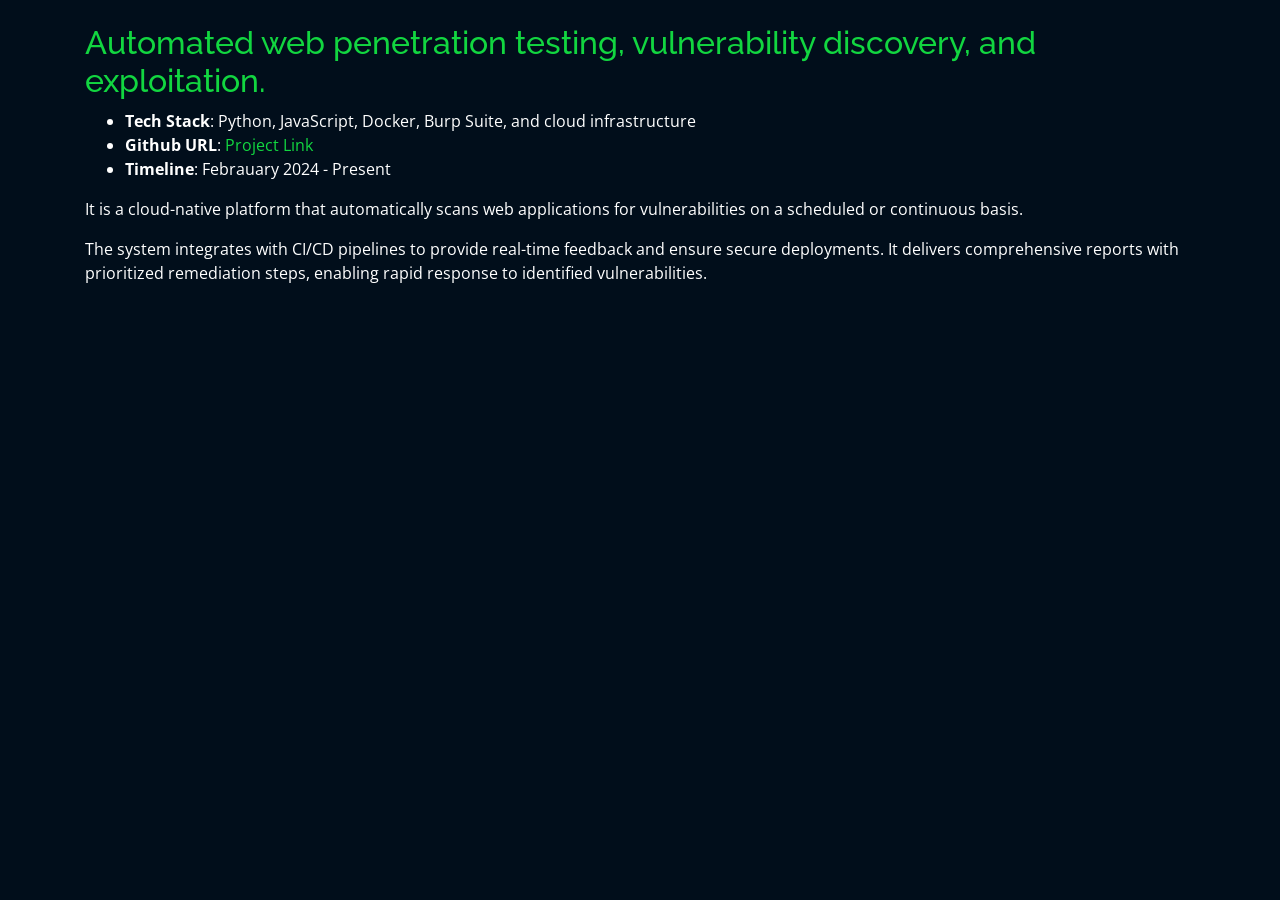
==== projects/Automated web penetration testing, vulnerability discovery, and exploitation..html @ 711ba6f4 "Initial commit - Uploading my project" ====
<html lang="en"><head>
  <meta charset="utf-8">
  <meta content="width=device-width, initial-scale=1.0" name="viewport">

  <title>Personal Blog</title>
  <meta content="" name="descriptison">
  <meta content="" name="keywords">

  <!-- Favicons -->
  <link href="../assets/img/favicon.png" rel="icon">
  <link href="../assets/img/apple-touch-icon.png" rel="apple-touch-icon">

  <!-- Google Fonts -->
  <link href="https://fonts.googleapis.com/css?family=Open+Sans:300,300i,400,400i,600,600i,700,700i|Raleway:300,300i,400,400i,500,500i,600,600i,700,700i|Poppins:300,300i,400,400i,500,500i,600,600i,700,700i" rel="stylesheet">

  <!-- Vendor CSS Files -->
  <link href="../assets/vendor/bootstrap/css/bootstrap.min.css" rel="stylesheet">
  <link href="../assets/vendor/icofont/icofont.min.css" rel="stylesheet">
  <link href="../assets/vendor/remixicon/remixicon.css" rel="stylesheet">
  <link href="../assets/vendor/owl.carousel/assets/owl.carousel.min.css" rel="stylesheet">
  <link href="../assets/vendor/boxicons/css/boxicons.min.css" rel="stylesheet">
  <link href="../assets/vendor/venobox/venobox.css" rel="stylesheet">

  <!-- Template Main CSS File -->
  <link href="../assets/css/style.css" rel="stylesheet">

  <!-- =======================================================
  * Template Name: Personal - v2.2.0
  * Template URL: https://bootstrapmade.com/personal-free-resume-bootstrap-template/
  * Author: BootstrapMade.com
  * License: https://bootstrapmade.com/license/
  ======================================================== -->
</head>

<body data-gr-c-s-loaded="true">

<!-- ======= Portfolio Details ======= -->
  <main id="main">
    <div id="portfolio-details" class="portfolio-details">
      <div class="container">

        <div class="row">

          <div class="col-lg-12 portfolio-info">
            <br>
            <h2 style="color:#12d640">Automated web penetration testing, vulnerability discovery, and exploitation.            </h2>

            <ul>
              <li><strong>Tech Stack</strong>: Python, JavaScript, Docker, Burp Suite, and cloud infrastructure</li>
              <li><strong>Github URL</strong>: <a href="https://github.com/Saiber239/web-app-penetration-testing" target="_blank">Project Link</a></li>
              <li><strong>Timeline</strong>: Febrauary 2024 - Present</li>
            </ul>

            <p>
              It is a cloud-native platform that automatically scans web applications for vulnerabilities on a scheduled or continuous basis.
            </p>
              <p>
                The system integrates with CI/CD pipelines to provide real-time feedback and ensure secure deployments. It delivers comprehensive reports with prioritized remediation steps, enabling rapid response to identified vulnerabilities.
              </p>
          </div>

        </div>

      </div>
    </div><!-- End Portfolio Details -->
  </main><!-- End #main -->

 <!-- Vendor JS Files -->
  <script async="" src="//www.google-analytics.com/analytics.js"></script><script src="assets/vendor/jquery/jquery.min.js"></script>
  <script src="../assets/vendor/bootstrap/js/bootstrap.bundle.min.js"></script>
  <script src="../assets/vendor/jquery.easing/jquery.easing.min.js"></script>
  <script src="../assets/vendor/php-email-form/validate.js"></script>
  <script src="../assets/vendor/waypoints/jquery.waypoints.min.js"></script>
  <script src="../assets/vendor/counterup/counterup.min.js"></script>
  <script src="../assets/vendor/owl.carousel/owl.carousel.min.js"></script>
  <script src="../assets/vendor/isotope-layout/isotope.pkgd.min.js"></script>
  <script src="../assets/vendor/venobox/venobox.min.js"></script>

  <!-- Template Main JS File -->
  <script src="../assets/js/main.js"></script>

  <script>if( window.self == window.top ) { (function(i,s,o,g,r,a,m){i['GoogleAnalyticsObject']=r;i[r]=i[r]||function(){ (i[r].q=i[r].q||[]).push(arguments)},i[r].l=1*new Date();a=s.createElement(o), m=s.getElementsByTagName(o)[0];a.async=1;a.src=g;m.parentNode.insertBefore(a,m) })(window,document,'script','//www.google-analytics.com/analytics.js','ga'); ga('create', 'UA-55234356-4', 'auto'); ga('send', 'pageview'); } </script>

</body>
</html>
---- assets/css/style.css ----
/**
* Template Name: Personal - v2.1.0
* Template URL: https://bootstrapmade.com/personal-free-resume-bootstrap-template/
* Author: BootstrapMade.com
* License: https://bootstrapmade.com/license/
*/

/*--------------------------------------------------------------
# General
--------------------------------------------------------------*/
body {
  font-family: "Open Sans", sans-serif;
  color: #fff;
  position: relative;
  background: transparent;
}

body::before {
  content: "";
  position: fixed;
  background: #010e1b;
  background-size: cover;
  left: 0;
  right: 0;
  top: 0;
  height: 100vh;
}

@media (min-width: 1024px) {
  body::before {
    background-attachment: fixed;
  }
}

a {
  color: #12d640;
}

a:hover {
  color: #12d640;
  text-decoration: none;
}

h1, h2, h3, h4, h5, h6 {
  font-family: "Raleway", sans-serif;
}

/*--------------------------------------------------------------
# Header
--------------------------------------------------------------*/
#header {
  transition: ease-in-out 0s;
  position: relative;
  height: 100vh;
  display: flex;
  align-items: center;
  z-index: 997;
  overflow-y: auto;
}

#header * {
  transition: ease-in-out 0s;
}

#header h1 {
  font-size: 48px;
  margin-top: 0px;
  padding: 0;
  line-height: 1;
  font-weight: 700;
  font-family: "Poppins", sans-serif;
}

#header h1 a, #header h1 a:hover {
  color: #dee2e6;
  line-height: 1;
  display: inline-block;
}

#header h2 {
  font-size: 24px;
  margin-top: 20px;
  color: #12d640;
}

#header h2 span {
  color: #ffc107;
  border-bottom: 2px solid #1c7d32;
  padding-bottom: 6px;
}

#header img {
  padding: 0;
  margin: 0;
}

#header .social-links {
  margin-top: 40px;
  display: flex;
}

#header .social-links a {
  font-size: 16px;
  display: flex;
  justify-content: center;
  align-items: center;
  background: rgba(255, 255, 255, 0.1);
  color: #fff;
  line-height: 1;
  margin-right: 8px;
  border-radius: 50%;
  width: 40px;
  height: 40px;
}

#header .social-links a:hover {
  background: #1c7d32;
}

@media (max-width: 992px) {
  #header h1 {
    font-size: 36px;
  }
  #header h2 {
    font-size: 20px;
    line-height: 30px;
  }
  #header .social-links {
    margin-top: 15px;
  }
  #header .container {
    display: flex;
    flex-direction: column;
    align-items: center;
  }
}

/*--------------------------------------------------------------
# Navigation Menu
--------------------------------------------------------------*/
/* Desktop Navigation */
.nav-menu {
  margin-top: 35px;
}

.nav-menu ul {
  display: flex;
  margin: 0;
  padding: 0;
  list-style: none;
}

.nav-menu li + li {
  margin-left: 30px;
}

.nav-menu a {
  display: block;
  position: relative;
  color: #fff;
  font-size: 19px;
  font-family: "Poppins", sans-serif;
  font-weight: 400;
}

.nav-menu a:before {
  content: "";
  position: absolute;
  width: 0;
  height: 2px;
  bottom: -4px;
  left: 0;
  background-color: #9e7f25;
  visibility: hidden;
  width: 0px;
  transition: all 0.3s ease-in-out 0s;
}

.nav-menu a:hover:before, .nav-menu li:hover > a:before, .nav-menu .active > a:before {
  visibility: visible;
  width: 25px;
}

.nav-menu a:hover, .nav-menu .active > a, .nav-menu li:hover > a {
  color: #12d640;
  text-decoration: none;
}

/* Mobile Navigation */
.mobile-nav-toggle {
  position: fixed;
  right: 15px;
  top: 15px;
  z-index: 9998;
  border: 0;
  background: none;
  font-size: 24px;
  transition: all 0.4s;
  outline: none !important;
  line-height: 1;
  cursor: pointer;
  text-align: right;
}

.mobile-nav-toggle i {
  color: #fff;
}

.mobile-nav {
  position: fixed;
  top: 55px;
  right: 15px;
  bottom: 15px;
  left: 15px;
  z-index: 9999;
  overflow-y: auto;
  background: rgba(0, 0, 0, 0.7);
  transition: ease-in-out 0s;
  opacity: 0;
  visibility: hidden;
  border-radius: 10px;
  padding: 10px 0;
  border: 2px solid rgba(255, 255, 255, 0.12);
}

.mobile-nav * {
  margin: 0;
  padding: 0;
  list-style: none;
}

.mobile-nav a {
  display: block;
  position: relative;
  color: #fff;
  padding: 10px 20px;
  font-weight: 500;
  outline: none;
}

.mobile-nav a:hover, .mobile-nav .active > a, .mobile-nav li:hover > a {
  color: #1c7d32;
  text-decoration: none;
}

.mobile-nav-overly {
  width: 100%;
  height: 100%;
  z-index: 9997;
  top: 0;
  left: 0;
  position: fixed;
  background: rgba(9, 9, 9, 0.6);
  overflow: hidden;
  display: none;
  transition: ease-in-out 0s;
}

.mobile-nav-active {
  overflow: hidden;
}

.mobile-nav-active .mobile-nav {
  opacity: 1;
  visibility: visible;
}

.mobile-nav-active .mobile-nav-toggle i {
  color: #fff;
}

/* Header Top */
#header.header-top {
  height: 90px;
  position: fixed;
  left: 0;
  top: 0;
  right: 0;
  background: #09203a;
}

#header.header-top .social-links, #header.header-top h2 {
  display: none;
}

#header.header-top h1 {
  margin-right: auto;
  font-size: 36px;
}

#header.header-top .container {
  display: flex;
  align-items: center;
}

#header.header-top .nav-menu {
  margin: 0;
}

@media (max-width: 768px) {
  #header.header-top {
    height: 60px;
  }
  #header.header-top h1 {
    font-size: 26px;
  }
}

/*--------------------------------------------------------------
# Sections General
--------------------------------------------------------------*/
section {
  overflow: hidden;
  position: absolute;
  width: 100%;
  top: 140px;
  bottom: 100%;
  opacity: 0;
  z-index: 2;
}

section.section-show {
  top: 70px;
  bottom: auto;
  opacity: 1;
  padding-bottom: 0px;
}

section .container {
  background: rgba(0, 0, 0, 0);
  padding: 30px;
}

@media (max-width: 768px) {
  section {
    top: 120px;
  }
  section.section-show {
    top: 80px;
  }
}

.section-title h2 {
  font-size: 14px;
  font-weight: 500;
  padding: 0;
  line-height: 1px;
  margin: 0 0 20px 0;
  letter-spacing: 2px;
  text-transform: uppercase;
  color: #dee2e6;
  font-family: "Poppins", sans-serif;
}

.section-title h2::after {
  content: "";
  width: 120px;
  height: 1px;
  display: inline-block;
  background: #dee2e6;
  margin: 4px 10px;
}

.section-title p {
  margin: 0;
  margin: -15px 0 15px 0;
  font-size: 36px;
  font-weight: 700;
  text-transform: uppercase;
  font-family: "Poppins", sans-serif;
  color: #fff;
}

/*--------------------------------------------------------------
# About
--------------------------------------------------------------*/
.about-me .content h3 {
  font-weight: 700;
  font-size: 26px;
  color: #1c7d32;
}

.about-me .content ul {
  list-style: none;
  padding: 0;
}

.about-me .content ul li {
  padding-bottom: 10px;
}

.about-me .content ul i {
  font-size: 20px;
  padding-right: 2px;
  color: #1c7d32;
}

.about-me .content p:last-child {
  margin-bottom: 0;
}

/*--------------------------------------------------------------
# Counts
--------------------------------------------------------------*/
.counts {
  padding: 70px 0 60px;
}

.counts .count-box {
  padding: 30px 30px 25px 30px;
  width: 100%;
  position: relative;
  text-align: center;
  background: rgba(255, 255, 255, 0.08);
}

.counts .count-box i {
  position: absolute;
  top: -25px;
  left: 50%;
  transform: translateX(-50%);
  font-size: 24px;
  background: rgba(255, 255, 255, 0.1);
  padding: 12px;
  color: #1c7d32;
  border-radius: 50px;
}

.counts .count-box span {
  font-size: 36px;
  display: block;
  font-weight: 600;
  color: #fff;
}

.counts .count-box p {
  padding: 0;
  margin: 0;
  font-family: "Raleway", sans-serif;
  font-size: 14px;
}

/*--------------------------------------------------------------
# Skills
--------------------------------------------------------------*/
.skills .progress {
  height: 50px;
  display: block;
  background: none;
}

.skills .progress .skill {
  padding: 0;
  margin: 0 0 6px 0;
  text-transform: uppercase;
  display: block;
  font-weight: 600;
  font-family: "Poppins", sans-serif;
  color: #fff;
}

.skills .progress .skill .val {
  float: right;
  font-style: normal;
}

.skills .progress-bar-wrap {
  background: rgba(255, 255, 255, 0.15);
}

.skills .progress-bar {
  width: 1px;
  height: 10px;
  transition: .9s;
  background-color: #1c7d32;
}

/*--------------------------------------------------------------
# Interests
--------------------------------------------------------------*/
.interests .icon-box {
  display: flex;
  align-items: center;
  padding: 20px;
  background: #09203a;
  transition: ease-in-out 0.3s;
}


.interests .icon-box i {
  font-size: 32px;
  padding-right: 10px;
  line-height: 1;
}

.interests .icon-box h3 {
  font-weight: 700;
  margin: 0;
  padding: 0;
  line-height: 1;
  font-size: 16px;
  color: #fff;
}

.interests .icon-box:hover {
  background: #042b56eb;
}

/*--------------------------------------------------------------
# Testimonials
--------------------------------------------------------------*/
.testimonials .testimonial-item {
  box-sizing: content-box;
  min-height: 320px;
}

.testimonials .testimonial-item .testimonial-img {
  width: 90px;
  border-radius: 50%;
  margin: -40px 0 0 40px;
  position: relative;
  z-index: 2;
  border: 6px solid rgba(255, 255, 255, 0.12);
}

.testimonials .testimonial-item h3 {
  font-size: 18px;
  font-weight: bold;
  margin: 10px 0 5px 45px;
  color: #fff;
}

.testimonials .testimonial-item h4 {
  font-size: 14px;
  color: #999;
  margin: 0 0 0 45px;
}

.testimonials .testimonial-item .quote-icon-left, .testimonials .testimonial-item .quote-icon-right {
  color: rgba(255, 255, 255, 0.25);
  font-size: 26px;
}

.testimonials .testimonial-item .quote-icon-left {
  display: inline-block;
  left: -5px;
  position: relative;
}

.testimonials .testimonial-item .quote-icon-right {
  display: inline-block;
  right: -5px;
  position: relative;
  top: 10px;
}

.testimonials .testimonial-item p {
  font-style: italic;
  margin: 0 15px 0 15px;
  padding: 20px 20px 60px 20px;
  background: rgba(255, 255, 255, 0.1);
  position: relative;
  border-radius: 6px;
  position: relative;
  z-index: 1;
}

.testimonials .owl-nav, .testimonials .owl-dots {
  margin-top: 5px;
  text-align: center;
}

.testimonials .owl-dot {
  display: inline-block;
  margin: 0 5px;
  width: 12px;
  height: 12px;
  border-radius: 50%;
  background-color: rgba(255, 255, 255, 0.3) !important;
}

.testimonials .owl-dot.active {
  background-color: #1c7d32 !important;
}

@media (max-width: 767px) {
  .testimonials {
    margin: 30px 10px;
  }
}

/*--------------------------------------------------------------
# Resume
--------------------------------------------------------------*/
.resume .resume-title {
  font-size: 26px;
  font-weight: 700;
  margin-top: 20px;
  margin-bottom: 20px;
  color: #fff;
}

.resume .resume-item {
  padding: 0 0 20px 20px;
  margin-top: -2px;
  border-left: 2px solid rgba(255, 255, 255, 0.2);
  position: relative;
}

.resume .resume-item h4 {
  line-height: 18px;
  font-size: 18px;
  font-weight: 600;
  text-transform: uppercase;
  font-family: "Poppins", sans-serif;
  color: #1c7d32;
  margin-bottom: 10px;
}

.resume .resume-item h5 {
  font-size: 16px;
  background: rgba(255, 255, 255, 0.15);
  padding: 5px 15px;
  display: inline-block;
  font-weight: 600;
  margin-bottom: 10px;
}

.resume .resume-item ul {
  padding-left: 20px;
}

.resume .resume-item ul li {
  padding-bottom: 10px;
}

.resume .resume-item:last-child {
  padding-bottom: 0;
}

.resume .resume-item::before {
  content: "";
  position: absolute;
  width: 16px;
  height: 16px;
  border-radius: 50px;
  left: -9px;
  top: 0;
  background: #9e7f25;
  border: 2px solid #9e7f25;
}

/*--------------------------------------------------------------
# Services
--------------------------------------------------------------*/
.services .icon-box {
  text-align: center;
  background: #09203a;
  padding: 40px 40px;
  transition: all ease-in-out 0.3s;
  margin: 10px
}

.services .icon-box .icon {
  margin: 0 auto;
  width: 64px;
  height: 64px;
  background: #1c7d32;
  border-radius: 5px;
  transition: all .3s ease-out 0s;
  display: flex;
  align-items: center;
  justify-content: center;
  margin-bottom: 20px;
  transform-style: preserve-3d;
}

.services .icon-box .icon i {
  color: #fff;
  font-size: 28px;
}

.services .icon-box .icon::before {
  position: absolute;
  content: '';
  left: -8px;
  top: -8px;
  height: 100%;
  width: 100%;
  background: rgba(255, 255, 255, 0.15);
  border-radius: 5px;
  transition: all .3s ease-out 0s;
  transform: translateZ(-1px);
}

.services .icon-box h4 {
  font-weight: 700;
  margin-bottom: 15px;
  font-size: 24px;
}

.services .icon-box h4 a {
  color: #fff;
}

.services .icon-box p {
  line-height: 24px;
  font-size: 14px;
  margin-bottom: 0;
}

.services .icon-box:hover {
  background: #042e5f;
  border-color: #1c7d32;
}

.services .icon-box:hover .icon {
  background: #fff;
}

.services .icon-box:hover .icon i {
  color: #1c7d32;
}

.services .icon-box:hover .icon::before {
  background: #35e888;
}

.services .icon-box:hover h4 a, .services .icon-box:hover p {
  color: #12d640;
}

/*--------------------------------------------------------------
# Portfolio
--------------------------------------------------------------*/
.portfolio .portfolio-item {
  margin-bottom: 30px;
}

.portfolio #portfolio-flters {
  padding: 0;
  margin: 0 auto 15px auto;
  list-style: none;
  text-align: center;
  border-radius: 50px;
  padding: 2px 15px;
}

.portfolio #portfolio-flters li {
  cursor: pointer;
  display: inline-block;
  padding: 8px 16px 10px 16px;
  font-size: 14px;
  font-weight: 600;
  line-height: 1;
  text-transform: uppercase;
  color: #fff;
  background: rgba(255, 255, 255, 0.1);
  margin: 0 3px 10px 3px;
  transition: all 0.3s ease-in-out;
  border-radius: 4px;
}

.portfolio #portfolio-flters li:hover, .portfolio #portfolio-flters li.filter-active {
  background: #1c7d32;
}

.portfolio #portfolio-flters li:last-child {
  margin-right: 0;
}

.portfolio .portfolio-wrap {
  transition: 0.3s;
  position: relative;
  overflow: hidden;
  z-index: 1;
  background: rgba(0, 0, 0, 0.6);
}

.portfolio .portfolio-wrap::before {
  content: "";
  background: rgba(0, 0, 0, 0.6);
  position: absolute;
  left: 30px;
  right: 30px;
  top: 30px;
  bottom: 30px;
  transition: all ease-in-out 0.3s;
  z-index: 2;
  opacity: 0;
}

.portfolio .portfolio-wrap .portfolio-info {
  opacity: 0;
  position: absolute;
  top: 0;
  left: 0;
  right: 0;
  bottom: 0;
  text-align: center;
  z-index: 3;
  transition: all ease-in-out 0.3s;
  display: flex;
  flex-direction: column;
  justify-content: center;
  align-items: center;
}

.portfolio .portfolio-wrap .portfolio-info::before {
  display: block;
  content: "";
  width: 48px;
  height: 48px;
  position: absolute;
  top: 35px;
  left: 35px;
  border-top: 3px solid #fff;
  border-left: 3px solid #fff;
  transition: all 0.5s ease 0s;
  z-index: 9994;
}

.portfolio .portfolio-wrap .portfolio-info::after {
  display: block;
  content: "";
  width: 48px;
  height: 48px;
  position: absolute;
  bottom: 35px;
  right: 35px;
  border-bottom: 3px solid #fff;
  border-right: 3px solid #fff;
  transition: all 0.5s ease 0s;
  z-index: 9994;
}

.portfolio .portfolio-wrap .portfolio-info h4 {
  font-size: 20px;
  color: #fff;
  font-weight: 600;
}

.portfolio .portfolio-wrap .portfolio-info p {
  color: #ffffff;
  font-size: 14px;
  text-transform: uppercase;
  padding: 0;
  margin: 0;
}

.portfolio .portfolio-wrap .portfolio-links {
  text-align: center;
  z-index: 4;
}

.portfolio .portfolio-wrap .portfolio-links a {
  color: #fff;
  margin: 0 2px;
  font-size: 28px;
  display: inline-block;
  transition: 0.3s;
}

.portfolio .portfolio-wrap .portfolio-links a:hover {
  color: #63eda3;
}

.portfolio .portfolio-wrap:hover::before {
  top: 0;
  left: 0;
  right: 0;
  bottom: 0;
  opacity: 1;
}

.portfolio .portfolio-wrap:hover .portfolio-info {
  opacity: 1;
}

.portfolio .portfolio-wrap:hover .portfolio-info::before {
  top: 15px;
  left: 15px;
}

.portfolio .portfolio-wrap:hover .portfolio-info::after {
  bottom: 15px;
  right: 15px;
}

/*--------------------------------------------------------------
# Contact
--------------------------------------------------------------*/
.contact .info-box {
  color: #444444;
  padding: 20px;
  width: 100%;
  background: #09203a;
}

.contact .info-box i.bx {
  font-size: 24px;
  color: #dee2e6;
  border-radius: 50%;
  padding: 14px;
  float: left;
  background: rgba(255, 255, 255, 0.1);
}

.contact .info-box h3 {
  font-size: 20px;
  color: #28a745;
  font-weight: 700;
  margin: 10px 0 8px 68px;
}

.contact .info-box p {
  padding: 0;
  color: #fff;
  line-height: 24px;
  font-size: 14px;
  margin: 0 0 0 68px;
}

.contact .info-box .social-links {
  margin: 5px 0 0 68px;
  display: flex;
}

.contact .info-box .social-links a {
  font-size: 18px;
  display: inline-block;
  color: #fff;
  line-height: 1;
  margin-right: 12px;
  transition: 0.3s;
}

.contact .info-box .social-links a:hover {
  color: #12d640;
}

.contact .php-email-form {
  padding: 30px;
  background: rgba(255, 255, 255, 0.08);
}

.contact .php-email-form .validate {
  display: none;
  color: red;
  margin: 0 0 15px 0;
  font-weight: 400;
  font-size: 13px;
}

.contact .php-email-form .error-message {
  display: none;
  background: rgba(255, 255, 255, 0.08);
  background: #ed3c0d;
  text-align: center;
  padding: 15px;
  font-weight: 600;
}

.contact .php-email-form .sent-message {
  display: none;
  background: rgba(255, 255, 255, 0.08);
  background: #1c7d32;
  text-align: center;
  padding: 15px;
  font-weight: 600;
}

.contact .php-email-form .loading {
  display: none;
  background: rgba(255, 255, 255, 0.08);
  text-align: center;
  padding: 15px;
}

.contact .php-email-form .loading:before {
  content: "";
  display: inline-block;
  border-radius: 50%;
  width: 24px;
  height: 24px;
  margin: 0 10px -6px 0;
  border: 3px solid #1c7d32;
  border-top-color: #eee;
  -webkit-animation: animate-loading 1s linear infinite;
  animation: animate-loading 1s linear infinite;
}

.contact .php-email-form input, .contact .php-email-form textarea {
  border-radius: 0;
  box-shadow: none;
  font-size: 14px;
  background: rgba(255, 255, 255, 0.08);
  border: 0;
  transition: 0.3s;
  color: #fff;
}

.contact .php-email-form input:focus, .contact .php-email-form textarea:focus {
  background-color: rgba(255, 255, 255, 0.11);
}

.contact .php-email-form input::-webkit-input-placeholder, .contact .php-email-form textarea::-webkit-input-placeholder {
  color: rgba(255, 255, 255, 0.3);
  opacity: 1;
}

.contact .php-email-form input::-moz-placeholder, .contact .php-email-form textarea::-moz-placeholder {
  color: rgba(255, 255, 255, 0.3);
  opacity: 1;
}

.contact .php-email-form input:-ms-input-placeholder, .contact .php-email-form textarea:-ms-input-placeholder {
  color: rgba(255, 255, 255, 0.3);
  opacity: 1;
}

.contact .php-email-form input::-ms-input-placeholder, .contact .php-email-form textarea::-ms-input-placeholder {
  color: rgba(255, 255, 255, 0.3);
  opacity: 1;
}

.contact .php-email-form input::placeholder, .contact .php-email-form textarea::placeholder {
  color: rgba(255, 255, 255, 0.3);
  opacity: 1;
}

.contact .php-email-form input {
  padding: 20px 15px;
}

.contact .php-email-form textarea {
  padding: 12px 15px;
}

.contact .php-email-form button[type="submit"] {
  background: #1c7d32;
  border: 0;
  padding: 10px 30px;
  color: #fff;
  transition: 0.4s;
  border-radius: 4px;
}

.contact .php-email-form button[type="submit"]:hover {
  background: #15bb62;
}

@-webkit-keyframes animate-loading {
  0% {
    transform: rotate(0deg);
  }
  100% {
    transform: rotate(360deg);
  }
}

@keyframes animate-loading {
  0% {
    transform: rotate(0deg);
  }
  100% {
    transform: rotate(360deg);
  }
}

/*--------------------------------------------------------------
# Credits
--------------------------------------------------------------*/
.credits {
  position: fixed;
  right: 15px;
  bottom: 15px;
  font-size: 13px;
  color: #fff;
  z-index: 1;
}

.credits a {
  color: #1c7d32;
  transition: 0.3s;
}

.credits a:hover {
  color: #fff;
}

@media (max-width: 992px) {
  .credits {
    left: 50%;
    right: 0;
    transform: translateX(-50%);
  }
}
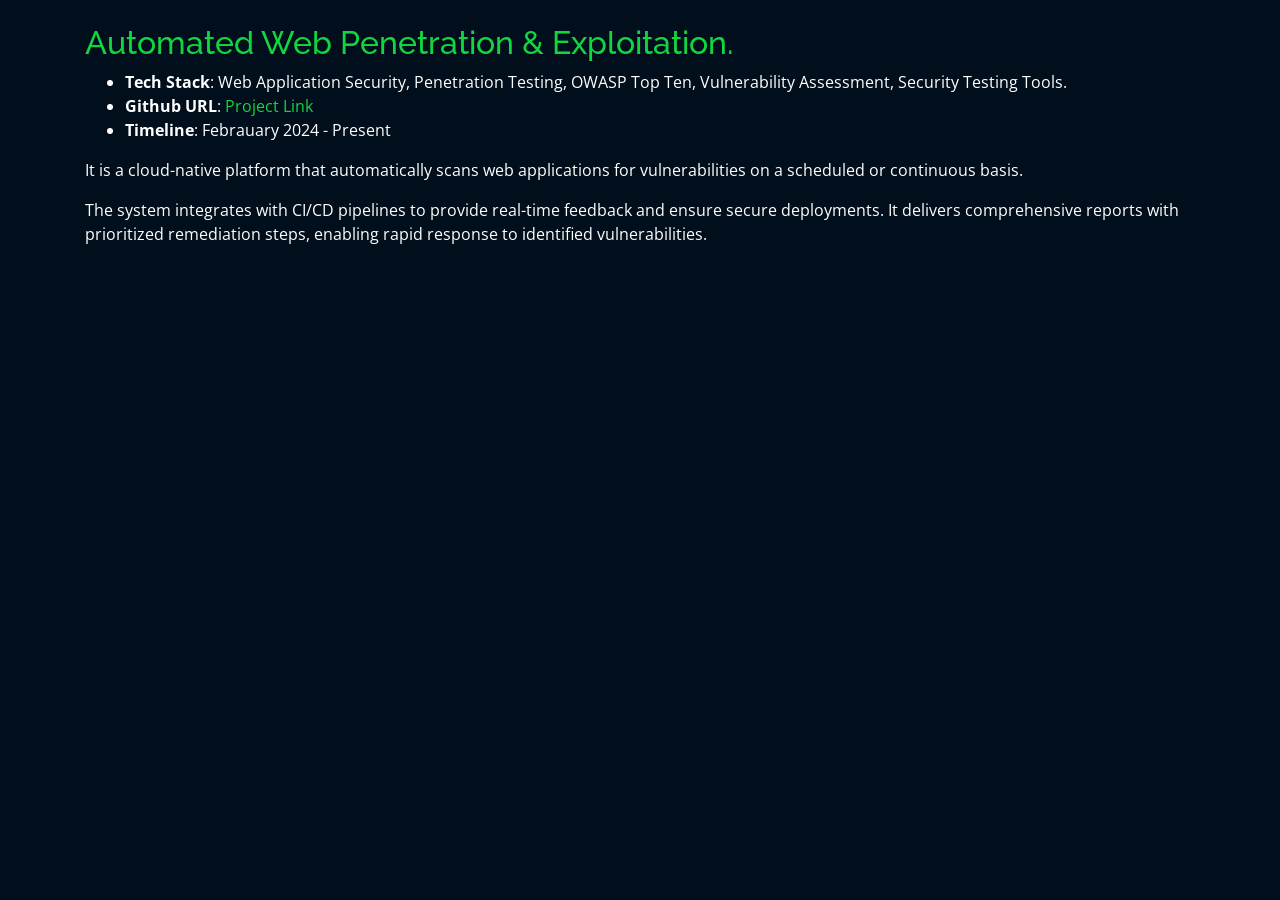
==== commit 60d2167f: "Update Automated web penetration testing, vulnerability discovery, and exploitation..html" ====
--- a/projects/Automated web penetration testing, vulnerability discovery, and exploitation..html
+++ b/projects/Automated web penetration testing, vulnerability discovery, and exploitation..html
@@ -43,10 +43,10 @@
 
           <div class="col-lg-12 portfolio-info">
             <br>
-            <h2 style="color:#12d640">Automated web penetration testing, vulnerability discovery, and exploitation.            </h2>
+            <h2 style="color:#12d640">Automated Web Penetration & Exploitation.            </h2>
 
             <ul>
-              <li><strong>Tech Stack</strong>: Python, JavaScript, Docker, Burp Suite, and cloud infrastructure</li>
+              <li><strong>Tech Stack</strong>: Web Application Security, Penetration Testing, OWASP Top Ten, Vulnerability Assessment, Security Testing Tools. </li>
               <li><strong>Github URL</strong>: <a href="https://github.com/Saiber239/web-app-penetration-testing" target="_blank">Project Link</a></li>
               <li><strong>Timeline</strong>: Febrauary 2024 - Present</li>
             </ul>
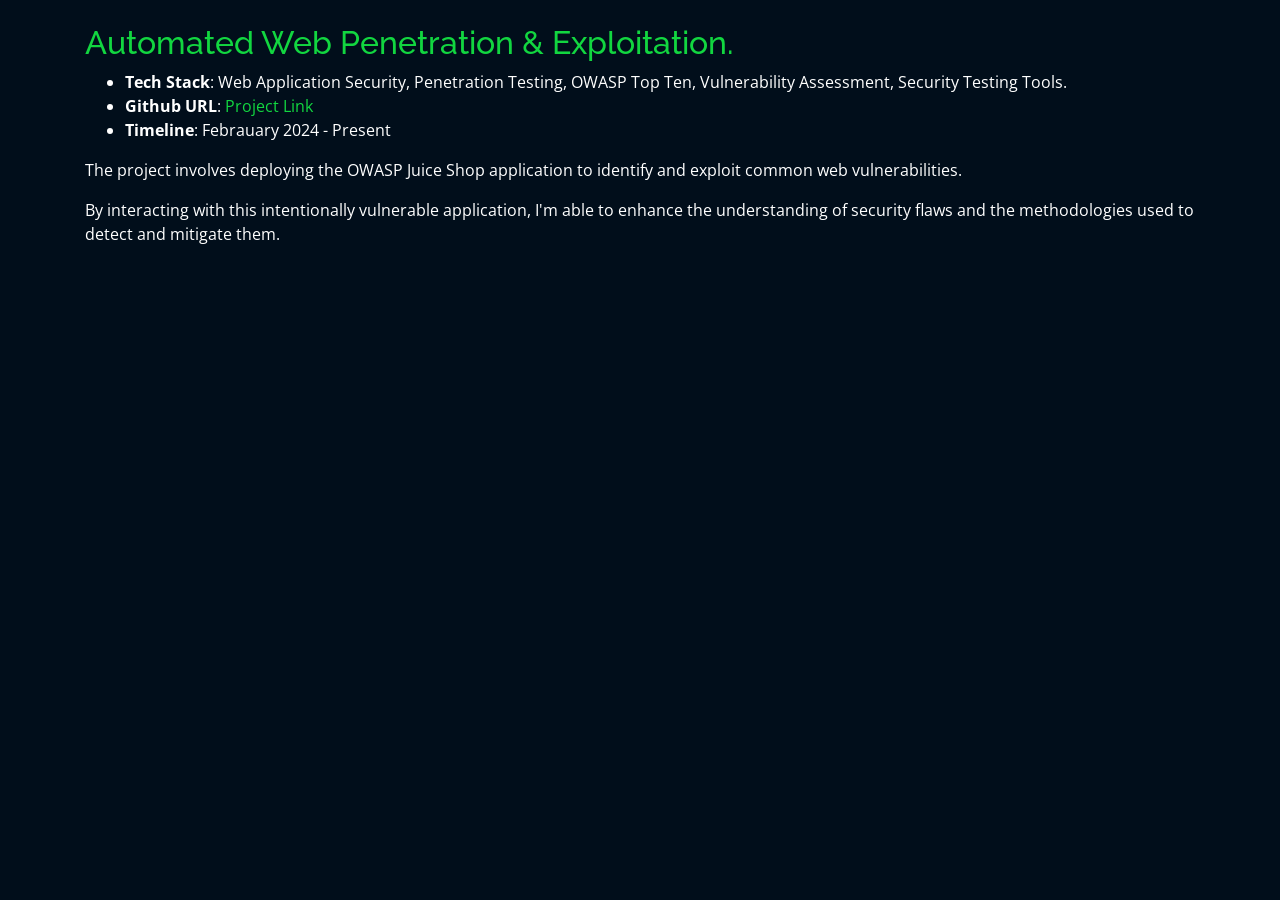
==== commit c981dac1: "Update Automated web penetration testing, vulnerability discovery, and exploitation..html" ====
--- a/projects/Automated web penetration testing, vulnerability discovery, and exploitation..html
+++ b/projects/Automated web penetration testing, vulnerability discovery, and exploitation..html
@@ -52,10 +52,10 @@
             </ul>
 
             <p>
-              It is a cloud-native platform that automatically scans web applications for vulnerabilities on a scheduled or continuous basis.
+              The project involves deploying the OWASP Juice Shop application to identify and exploit common web vulnerabilities.
             </p>
               <p>
-                The system integrates with CI/CD pipelines to provide real-time feedback and ensure secure deployments. It delivers comprehensive reports with prioritized remediation steps, enabling rapid response to identified vulnerabilities.
+                By interacting with this intentionally vulnerable application, I'm able to enhance the understanding of security flaws and the methodologies used to detect and mitigate them.
               </p>
           </div>
 
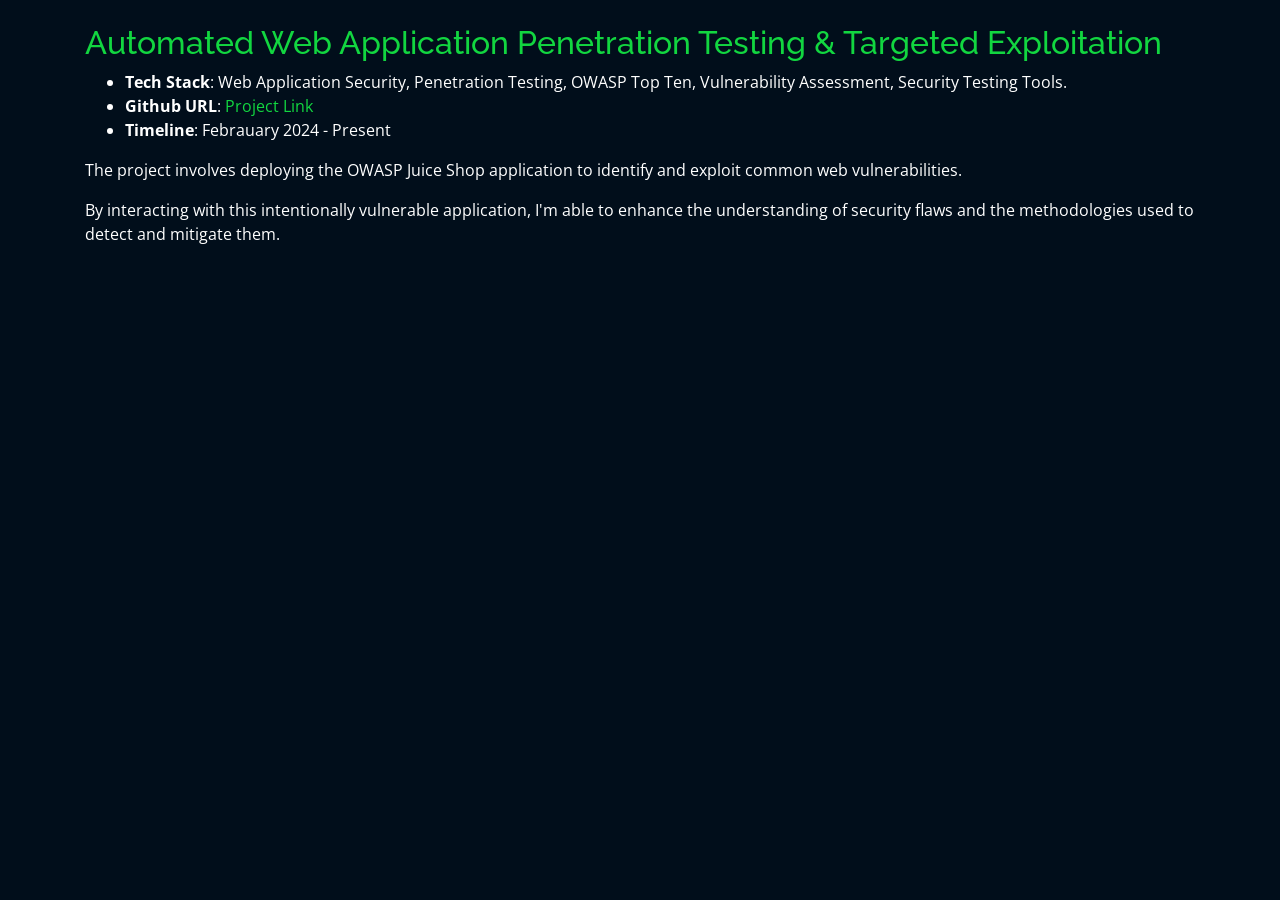
==== commit 69d4ccd2: "Update Automated web penetration testing, vulnerability discovery, and exploitation..html" ====
--- a/projects/Automated web penetration testing, vulnerability discovery, and exploitation..html
+++ b/projects/Automated web penetration testing, vulnerability discovery, and exploitation..html
@@ -43,7 +43,7 @@
 
           <div class="col-lg-12 portfolio-info">
             <br>
-            <h2 style="color:#12d640">Automated Web Penetration & Exploitation.            </h2>
+            <h2 style="color:#12d640">Automated Web Application Penetration Testing & Targeted Exploitation            </h2>
 
             <ul>
               <li><strong>Tech Stack</strong>: Web Application Security, Penetration Testing, OWASP Top Ten, Vulnerability Assessment, Security Testing Tools. </li>
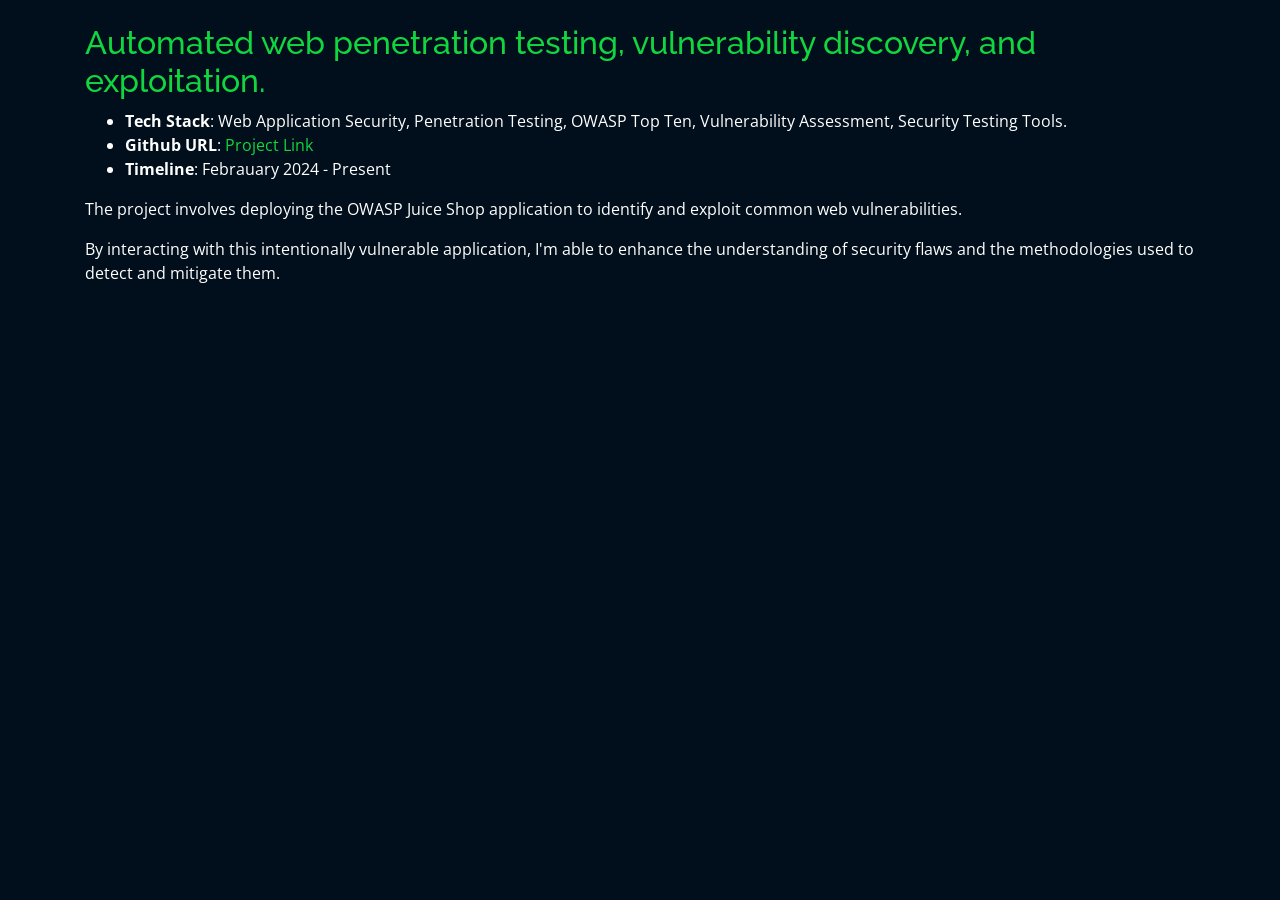
==== commit 01e38c9f: "Update Automated web penetration testing, vulnerability discovery, and exploitation..html" ====
--- a/projects/Automated web penetration testing, vulnerability discovery, and exploitation..html
+++ b/projects/Automated web penetration testing, vulnerability discovery, and exploitation..html
@@ -43,7 +43,7 @@
 
           <div class="col-lg-12 portfolio-info">
             <br>
-            <h2 style="color:#12d640">Automated Web Application Penetration Testing & Targeted Exploitation            </h2>
+            <h2 style="color:#12d640">Automated web penetration testing, vulnerability discovery, and exploitation.           </h2>
 
             <ul>
               <li><strong>Tech Stack</strong>: Web Application Security, Penetration Testing, OWASP Top Ten, Vulnerability Assessment, Security Testing Tools. </li>
